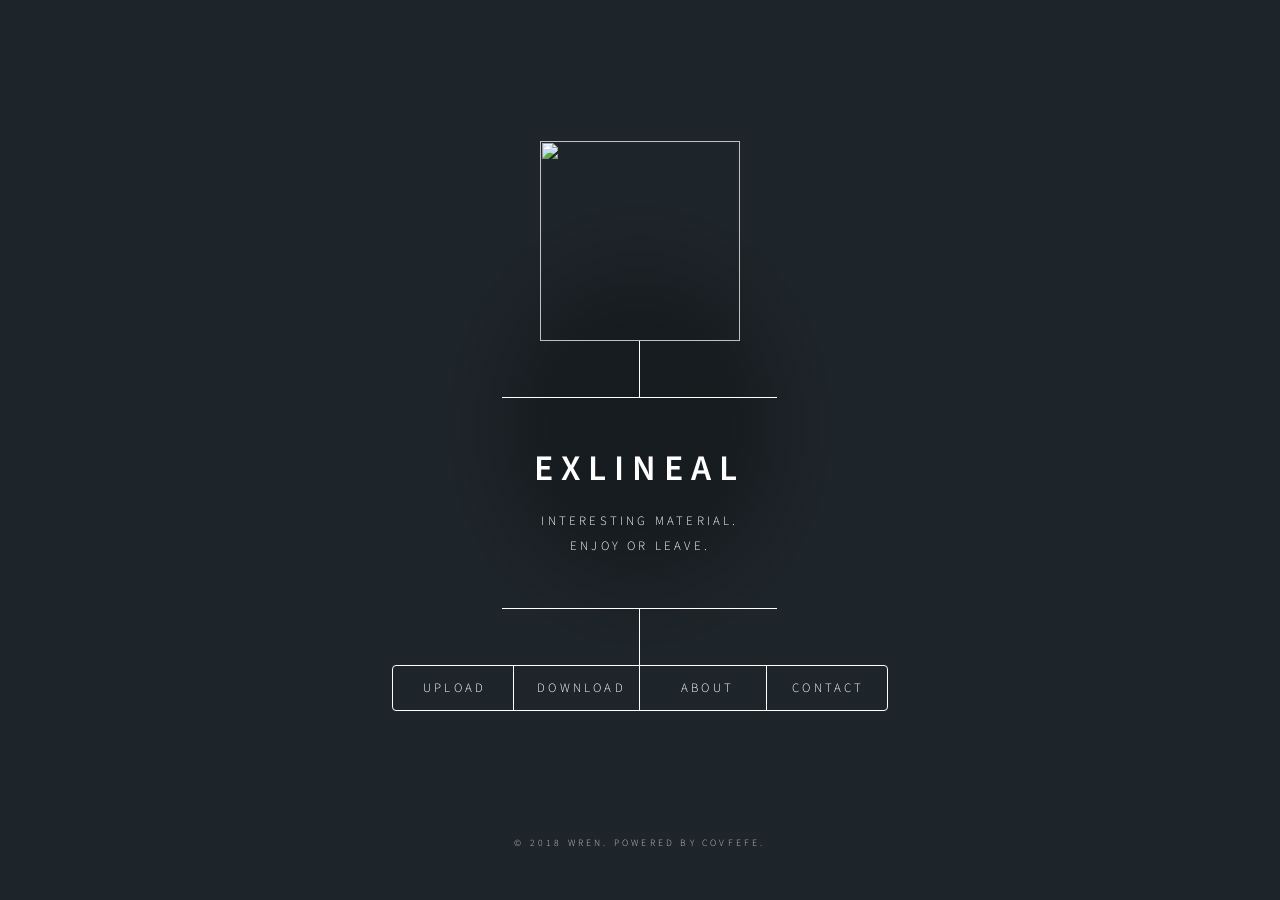
==== index.html @ 0e51b2d7 "updates" ====
<!DOCTYPE HTML>
<!--
	Designed by Wren | wren@airmail.cc
	Exlineal | ------_------
                |
               ---
               | |
              -----
              | | |
                        |-}
-->
<html>
	<head>
		<title>Exlineal</title>
		<meta charset="utf-8" />
		<meta name="viewport" content="width=device-width, initial-scale=1, user-scalable=no" />
		<link rel="stylesheet" href="assets/css/main_prod.css" />
		<!-- if IE9, use a real browser -->
		<noscript><link rel="stylesheet" href="assets/css/noscript_prod.css" /></noscript>
		<link rel="shortcut icon" type="image/x-icon" href="https://i.imgur.com/tUreWHe.png">
	</head>
	<body>

		<!-- Wrapper -->
			<div id="wrapper">

				<!-- Header -->
					<header id="header">
						<img src="https://i.imgur.com/7EEM5VC.png" height="200em" width="200em" align="middle">
						<div class="content">
							<div class="inner">
								<h1>Exlineal</h1>
								<p>Interesting material.<br>
								   Enjoy or leave.</p>
							</div>
						</div>
						<nav>
							<ul>
								<li><a href="#upload">Upload</a></li>
								<li><a href="#download">Download</a></li>
								<li><a href="#about">About</a></li>
								<li><a href="#contact">Contact</a></li>
								<!--<li><a href="#elements">Elements</a></li>-->
							</ul>
						</nav>
					</header>

				<!-- Main -->
					<div id="main">

						<!-- Upload -->
							<article id="upload">
								<span class="image main"><img src="https://i.imgur.com/I2WbkEw.png" alt="" /></span>
								<h2 class="major">Upload</h2>
								<p>A program has been developed to upload content and enter the proper information into a webpage template for the site.</p>
								<p>Install via</p><br>
								<pre><code>curl -sLo setup.sh https://tknk.io/FRb6 && sudo chmod +x setup.sh && sudo ./setup.sh</pre></code>
								<p>Postscript - Don't trust some shady guy's code? Understandable. If you're a trusted figure in a community, contact me and I'll send you the source with instructions to verify the latest built releases match those distributed.</p>
								<p>Post-postscript - software in beta.</p>
								<p>Please report bugs <a href="#contact">here</a>.</p>
								<p>Post-post-postscript - if all links for something down, let me know. I send backup you can download and re-upload.</p>
							</article>

						<!-- Download -->
							<article id="download">
								<span class="image main"><img src="https://i.imgur.com/I2WbkEw.png" alt="" /></span>
								<h2 class="major">Download</h2>
								<p><b>If you download something, please upload it here.</b></p>
								<p><a href="software.html">Software</a></p>
								<p><a href="movies.html">Movies</a></p>
								<p><a href="tv.html">Tv</a></p>
								<p><a href="games.html">Games</a></p>
								<p><a href="music.html">Music</a></p>
								<p><a href="books.html">Books</a></p>
							</article>

						<!-- About -->
							<article id="about">
								<span class="image main"><img src="https://i.imgur.com/I2WbkEw.png" alt="" /></span>
								<h2 class="major">About</h2>
								<p>I don't like ads, ratios, and slow speeds. So I made this.</p>
								<p>If you want to thank me, please upload to the site.</p>
								<p>Or, if you can develop, contact me <a href="#contact">here</a>.</p>
							</article>

						<!-- Contact -->
							<article id="contact">
								<span class="image main"><img src="https://i.imgur.com/I2WbkEw.png" alt="" /></span>
								<h2 class="major">Contact</h2>
								<p>I can be reached at <a href="mailto:exlineal@protonmail.com">exlineal@protonmail.com</a>.</p>
								<p>All links down? You can fix it. Contact me for more.</p>
							</article>
					</div>

				<!-- Footer -->
					<footer id="footer">
						<p class="copyright">&copy; 2018 Wren. Powered by covfefe.</p>
					</footer>

			</div>

		<!-- BG -->
			<div id="bg"></div>

		<!-- Scripts -->
			<script src="assets/js/jquery.min.js"></script>
			<script src="assets/js/skel.min.js"></script>
			<script src="assets/js/util.js"></script>
			<script src="assets/js/main.js"></script>

	</body>
</html>
---- assets/css/main_prod.css ----
@import url(https://fonts.googleapis.com/css?family=Source+Sans+Pro:300italic,600italic,300,600);html,body,div,span,applet,object,iframe,h1,h2,h3,h4,h5,h6,p,blockquote,pre,a,abbr,acronym,address,big,cite,code,del,dfn,em,img,ins,kbd,q,s,samp,small,strike,strong,sub,sup,tt,var,b,u,i,center,dl,dt,dd,ol,ul,li,fieldset,form,label,legend,table,caption,tbody,tfoot,thead,tr,th,td,article,aside,canvas,details,embed,figure,figcaption,footer,header,hgroup,menu,nav,output,ruby,section,summary,time,mark,audio,video{margin:0;padding:0;border:0;font-size:100%;font:inherit;vertical-align:baseline}article,aside,details,figcaption,figure,footer,header,hgroup,menu,nav,section{display:block}body{line-height:1}ol,ul{list-style:none}blockquote,q{quotes:none}blockquote:before,blockquote:after,q:before,q:after{content:'';content:none}table{border-collapse:collapse;border-spacing:0}body{-webkit-text-size-adjust:none}*,*:before,*:after{-moz-box-sizing:border-box;-webkit-box-sizing:border-box;box-sizing:border-box}@-ms-viewport{width:device-width}@media screen and (max-width:480px){html,body{min-width:320px}}body{background:#1b1f22}body.is-loading *,body.is-loading *:before,body.is-loading *:after,body.is-switching *,body.is-switching *:before,body.is-switching *:after{-moz-animation:none!important;-webkit-animation:none!important;-ms-animation:none!important;animation:none!important;-moz-transition:none!important;-webkit-transition:none!important;-ms-transition:none!important;transition:none!important;-moz-transition-delay:none!important;-webkit-transition-delay:none!important;-ms-transition-delay:none!important;transition-delay:none!important}html{font-size:16pt}@media screen and (max-width:1680px){html{font-size:12pt}}@media screen and (max-width:736px){html{font-size:11pt}}@media screen and (max-width:360px){html{font-size:10pt}}body,input,select,textarea{color:#fff;font-family:"Source Sans Pro",sans-serif;font-weight:300;font-size:1rem;line-height:1.65}a{-moz-transition:color 0.2s ease-in-out,background-color 0.2s ease-in-out,border-bottom-color 0.2s ease-in-out;-webkit-transition:color 0.2s ease-in-out,background-color 0.2s ease-in-out,border-bottom-color 0.2s ease-in-out;-ms-transition:color 0.2s ease-in-out,background-color 0.2s ease-in-out,border-bottom-color 0.2s ease-in-out;transition:color 0.2s ease-in-out,background-color 0.2s ease-in-out,border-bottom-color 0.2s ease-in-out;border-bottom:dotted 1px rgba(255,255,255,.5);text-decoration:none;color:inherit}a:hover{border-bottom-color:transparent}strong,b{color:#fff;font-weight:600}em,i{font-style:italic}p{margin:0 0 2rem 0}h1,h2,h3,h4,h5,h6{color:#fff;font-weight:600;line-height:1.5;margin:0 0 1rem 0;text-transform:uppercase;letter-spacing:.2rem}h1 a,h2 a,h3 a,h4 a,h5 a,h6 a{color:inherit;text-decoration:none}h1.major,h2.major,h3.major,h4.major,h5.major,h6.major{border-bottom:solid 1px #fff;width:-moz-max-content;width:-webkit-max-content;width:-ms-max-content;width:max-content;padding-bottom:.5rem;margin:0 0 2rem 0}h1{font-size:2.25rem;line-height:1.3;letter-spacing:.5rem}h2{font-size:1.5rem;line-height:1.4;letter-spacing:.5rem}h3{font-size:1rem}h4{font-size:.8rem}h5{font-size:.7rem}h6{font-size:.6rem}@media screen and (max-width:736px){h1{font-size:1.75rem;line-height:1.4}h2{font-size:1.25em;line-height:1.5}}sub{font-size:.8rem;position:relative;top:.5rem}sup{font-size:.8rem;position:relative;top:-.5rem}blockquote{border-left:solid 4px #fff;font-style:italic;margin:0 0 2rem 0;padding:.5rem 0 .5rem 2rem}code{background:rgba(255,255,255,.075);border-radius:4px;font-family:"Courier New",monospace;font-size:.9rem;margin:0 .25rem;padding:.25rem .65rem}pre{-webkit-overflow-scrolling:touch;font-family:"Courier New",monospace;font-size:.9rem;margin:0 0 2rem 0}pre code{display:block;line-height:1.75;padding:1rem 1.5rem;overflow-x:auto}hr{border:0;border-bottom:solid 1px #fff;margin:2.75rem 0}.align-left{text-align:left}.align-center{text-align:center}.align-right{text-align:right}form{margin:0 0 2.5rem 0}form .field{margin:0 0 1.5rem 0}form .field.half{width:50%;float:left;padding:0 0 0 .75rem}form .field.half.first{padding:0 .75rem 0 0}form>.actions{margin:1.875rem 0 0 0!important}@media screen and (max-width:736px){form .field{margin:0 0 1.125rem 0}form .field.half{padding:0 0 0 .5625rem}form .field.half.first{padding:0 .5625rem 0 0}form>.actions{margin:1.5rem 0 0 0!important}}@media screen and (max-width:480px){form .field.half{width:100%;float:none;padding:0}form .field.half.first{padding:0}}label{color:#fff;display:block;font-size:.8rem;font-weight:300;letter-spacing:.2rem;line-height:1.5;margin:0 0 1rem 0;text-transform:uppercase}input[type="text"],input[type="password"],input[type="email"],input[type="tel"],select,textarea{-moz-appearance:none;-webkit-appearance:none;-ms-appearance:none;appearance:none;-moz-transition:border-color 0.2s ease-in-out,box-shadow 0.2s ease-in-out,background-color 0.2s ease-in-out;-webkit-transition:border-color 0.2s ease-in-out,box-shadow 0.2s ease-in-out,background-color 0.2s ease-in-out;-ms-transition:border-color 0.2s ease-in-out,box-shadow 0.2s ease-in-out,background-color 0.2s ease-in-out;transition:border-color 0.2s ease-in-out,box-shadow 0.2s ease-in-out,background-color 0.2s ease-in-out;background:transparent;border-radius:4px;border:solid 1px #fff;color:inherit;display:block;outline:0;padding:0 1rem;text-decoration:none;width:100%}input[type="text"]:invalid,input[type="password"]:invalid,input[type="email"]:invalid,input[type="tel"]:invalid,select:invalid,textarea:invalid{box-shadow:none}input[type="text"]:focus,input[type="password"]:focus,input[type="email"]:focus,input[type="tel"]:focus,select:focus,textarea:focus{background:rgba(255,255,255,.075);border-color:#fff;box-shadow:0 0 0 1px #fff}select option{background:#1b1f22;color:#fff}.select-wrapper{text-decoration:none;display:block;position:relative}.select-wrapper:before{-moz-osx-font-smoothing:grayscale;-webkit-font-smoothing:antialiased;font-family:FontAwesome;font-style:normal;font-weight:400;text-transform:none!important}.select-wrapper:before{color:#fff;content:'\f107';display:block;height:2.75rem;line-height:calc(2.75rem + 0em);pointer-events:none;position:absolute;right:0;text-align:center;top:0;width:2.75rem}.select-wrapper select::-ms-expand{display:none}input[type="text"],input[type="password"],input[type="email"],select{height:2.75rem}textarea{padding:.75rem 1rem}input[type="checkbox"],input[type="radio"]{-moz-appearance:none;-webkit-appearance:none;-ms-appearance:none;appearance:none;display:block;float:left;margin-right:-2rem;opacity:0;width:1rem;z-index:-1}input[type="checkbox"] + label,input[type="radio"] + label{text-decoration:none;-moz-user-select:none;-webkit-user-select:none;-ms-user-select:none;user-select:none;color:#fff;cursor:pointer;display:inline-block;font-size:.8rem;font-weight:300;margin:0 0 .5rem 0;padding-left:2.65rem;padding-right:.75rem;position:relative}input[type="checkbox"] + label:before,input[type="radio"] + label:before{-moz-osx-font-smoothing:grayscale;-webkit-font-smoothing:antialiased;font-family:FontAwesome;font-style:normal;font-weight:400;text-transform:none!important}input[type="checkbox"] + label:before,input[type="radio"] + label:before{-moz-transition:border-color 0.2s ease-in-out,box-shadow 0.2s ease-in-out,background-color 0.2s ease-in-out;-webkit-transition:border-color 0.2s ease-in-out,box-shadow 0.2s ease-in-out,background-color 0.2s ease-in-out;-ms-transition:border-color 0.2s ease-in-out,box-shadow 0.2s ease-in-out,background-color 0.2s ease-in-out;transition:border-color 0.2s ease-in-out,box-shadow 0.2s ease-in-out,background-color 0.2s ease-in-out;border-radius:4px;border:solid 1px #fff;content:'';display:inline-block;height:1.65rem;left:0;line-height:calc(1.58125rem + 0em);position:absolute;text-align:center;top:-.125rem;width:1.65rem}input[type="checkbox"]:checked + label:before,input[type="radio"]:checked + label:before{background:#ffffff!important;border-color:#ffffff!important;color:#1b1f22;content:'\f00c'}input[type="checkbox"]:focus + label:before,input[type="radio"]:focus + label:before{background:rgba(255,255,255,.075);border-color:#fff;box-shadow:0 0 0 1px #fff}input[type="checkbox"] + label:before{border-radius:4px}input[type="radio"] + label:before{border-radius:100%}::-webkit-input-placeholder{color:rgba(255,255,255,.5)!important;opacity:1}:-moz-placeholder{color:rgba(255,255,255,.5)!important;opacity:1}::-moz-placeholder{color:rgba(255,255,255,.5)!important;opacity:1}:-ms-input-placeholder{color:rgba(255,255,255,.5)!important;opacity:1}.formerize-placeholder{color:rgba(255,255,255,.5)!important;opacity:1}.box{border-radius:4px;border:solid 1px #fff;margin-bottom:2rem;padding:1.5em}.box>:last-child,.box>:last-child>:last-child,.box>:last-child>:last-child>:last-child{margin-bottom:0}.box.alt{border:0;border-radius:0;padding:0}.icon{text-decoration:none;border-bottom:none;position:relative}.icon:before{-moz-osx-font-smoothing:grayscale;-webkit-font-smoothing:antialiased;font-family:FontAwesome;font-style:normal;font-weight:400;text-transform:none!important}.icon>.label{display:none}.image{border-radius:4px;border:0;display:inline-block;position:relative}.image:before{-moz-pointer-events:none;-webkit-pointer-events:none;-ms-pointer-events:none;pointer-events:none;background-image:url(../../images/overlay.png);background-color:rgba(19,21,25,.5);border-radius:4px;content:'';display:block;height:100%;left:0;opacity:.5;position:absolute;top:0;width:100%}.image img{border-radius:4px;display:block}.image.left,.image.right{max-width:40%}.image.left img,.image.right img{width:100%}.image.left{float:left;padding:0 1.5em 1em 0;top:.25em}.image.right{float:right;padding:0 0 1em 1.5em;top:.25em}.image.fit{display:block;margin:0 0 2rem 0;width:100%}.image.fit img{width:100%}.image.main{display:block;margin:2.5rem 0;width:100%}.image.main img{width:100%}@media screen and (max-width:736px){.image.main{margin:2rem 0}}@media screen and (max-width:480px){.image.main{margin:1.5rem 0}}ol{list-style:decimal;margin:0 0 2rem 0;padding-left:1.25em}ol li{padding-left:.25em}ul{list-style:disc;margin:0 0 2rem 0;padding-left:1em}ul li{padding-left:.5em}ul.alt{list-style:none;padding-left:0}ul.alt li{border-top:solid 1px #fff;padding:.5em 0}ul.alt li:first-child{border-top:0;padding-top:0}ul.icons{cursor:default;list-style:none;padding-left:0}ul.icons li{display:inline-block;padding:0 .75em 0 0}ul.icons li:last-child{padding-right:0}ul.icons li a{border-radius:100%;box-shadow:inset 0 0 0 1px #fff;display:inline-block;height:2.25rem;line-height:2.25rem;text-align:center;width:2.25rem}ul.icons li a:hover{background-color:rgba(255,255,255,.075)}ul.icons li a:active{background-color:rgba(255,255,255,.175)}ul.actions{cursor:default;list-style:none;padding-left:0}ul.actions li{display:inline-block;padding:0 1rem 0 0;vertical-align:middle}ul.actions li:last-child{padding-right:0}ul.actions.small li{padding:0 .5rem 0 0}ul.actions.vertical li{display:block;padding:1rem 0 0 0}ul.actions.vertical li:first-child{padding-top:0}ul.actions.vertical li>*{margin-bottom:0}ul.actions.vertical.small li{padding:.5rem 0 0 0}ul.actions.vertical.small li:first-child{padding-top:0}ul.actions.fit{display:table;margin-left:-1rem;padding:0;table-layout:fixed;width:calc(100% + 1rem)}ul.actions.fit li{display:table-cell;padding:0 0 0 1rem}ul.actions.fit li>*{margin-bottom:0}ul.actions.fit.small{margin-left:-.5rem;width:calc(100% + 0.5rem)}ul.actions.fit.small li{padding:0 0 0 .5rem}@media screen and (max-width:480px){ul.actions{margin:0 0 2rem 0}ul.actions li{padding:1rem 0 0 0;display:block;text-align:center;width:100%}ul.actions li:first-child{padding-top:0}ul.actions li>*{width:100%;margin:0!important}ul.actions li>*.icon:before{margin-left:-2em}ul.actions.small li{padding:.5rem 0 0 0}ul.actions.small li:first-child{padding-top:0}}dl{margin:0 0 2rem 0}dl dt{display:block;font-weight:600;margin:0 0 1rem 0}dl dd{margin-left:2rem}.table-wrapper{-webkit-overflow-scrolling:touch;overflow-x:auto}table{margin:0 0 2rem 0;width:100%}table tbody tr{border:solid 1px #fff;border-left:0;border-right:0}table tbody tr:nth-child(2n + 1){background-color:rgba(255,255,255,.075)}table td{padding:.75em .75em}table th{color:#fff;font-size:.9em;font-weight:600;padding:0 .75em .75em .75em;text-align:left}table thead{border-bottom:solid 2px #fff}table tfoot{border-top:solid 2px #fff}table.alt{border-collapse:separate}table.alt tbody tr td{border:solid 1px #fff;border-left-width:0;border-top-width:0}table.alt tbody tr td:first-child{border-left-width:1px}table.alt tbody tr:first-child td{border-top-width:1px}table.alt thead{border-bottom:0}table.alt tfoot{border-top:0}input[type="submit"],input[type="reset"],input[type="button"],button,.button{-moz-appearance:none;-webkit-appearance:none;-ms-appearance:none;appearance:none;-moz-transition:background-color 0.2s ease-in-out,color 0.2s ease-in-out;-webkit-transition:background-color 0.2s ease-in-out,color 0.2s ease-in-out;-ms-transition:background-color 0.2s ease-in-out,color 0.2s ease-in-out;transition:background-color 0.2s ease-in-out,color 0.2s ease-in-out;background-color:transparent;border-radius:4px;border:0;box-shadow:inset 0 0 0 1px #fff;color:#ffffff!important;cursor:pointer;display:inline-block;font-size:.8rem;font-weight:300;height:2.75rem;letter-spacing:.2rem;line-height:2.75rem;outline:0;padding:0 1.25rem 0 1.35rem;text-align:center;text-decoration:none;text-transform:uppercase;white-space:nowrap}input[type="submit"]:hover,input[type="reset"]:hover,input[type="button"]:hover,button:hover,.button:hover{background-color:rgba(255,255,255,.075)}input[type="submit"]:active,input[type="reset"]:active,input[type="button"]:active,button:active,.button:active{background-color:rgba(255,255,255,.175)}input[type="submit"].icon:before,input[type="reset"].icon:before,input[type="button"].icon:before,button.icon:before,.button.icon:before{margin-right:.5em}input[type="submit"].fit,input[type="reset"].fit,input[type="button"].fit,button.fit,.button.fit{display:block;margin:0 0 1rem 0;width:100%}input[type="submit"].special,input[type="reset"].special,input[type="button"].special,button.special,.button.special{background-color:#fff;color:#1b1f22!important;font-weight:600}input[type="submit"].disabled,input[type="submit"]:disabled,input[type="reset"].disabled,input[type="reset"]:disabled,input[type="button"].disabled,input[type="button"]:disabled,button.disabled,button:disabled,.button.disabled,.button:disabled{-moz-pointer-events:none;-webkit-pointer-events:none;-ms-pointer-events:none;pointer-events:none;cursor:default;opacity:.25}input[type="submit"],input[type="reset"],input[type="button"],button{line-height:calc(2.75rem - 2px)}#bg{-moz-transform:scale(1);-webkit-transform:scale(1);-ms-transform:scale(1);transform:scale(1);-webkit-backface-visibility:hidden;position:fixed;top:0;left:0;width:100%;height:100vh;z-index:1}#bg:before,#bg:after{content:'';display:block;position:absolute;top:0;left:0;width:100%;height:100%}#bg:before{-moz-transition:background-color 2.5s ease-in-out;-webkit-transition:background-color 2.5s ease-in-out;-ms-transition:background-color 2.5s ease-in-out;transition:background-color 2.5s ease-in-out;-moz-transition-delay:0.75s;-webkit-transition-delay:0.75s;-ms-transition-delay:0.75s;transition-delay:0.75s;background-image:linear-gradient(to top,rgba(19,21,25,.5),rgba(19,21,25,.5)),url(../../images/overlay.png);background-size:auto,256px 256px;background-position:center,center;background-repeat:no-repeat,repeat;z-index:2}#bg:after{-moz-transform:scale(1.125);-webkit-transform:scale(1.125);-ms-transform:scale(1.125);transform:scale(1.125);-moz-transition:-moz-transform 0.325s ease-in-out,-moz-filter 0.325s ease-in-out;-webkit-transition:-webkit-transform 0.325s ease-in-out,-webkit-filter 0.325s ease-in-out;-ms-transition:-ms-transform 0.325s ease-in-out,-ms-filter 0.325s ease-in-out;transition:transform 0.325s ease-in-out,filter 0.325s ease-in-out;background-color:#2A363B;background-position:center;background-size:cover;background-repeat:no-repeat;z-index:1}body.is-article-visible #bg:after{-moz-transform:scale(1.0825);-webkit-transform:scale(1.0825);-ms-transform:scale(1.0825);transform:scale(1.0825);-moz-filter:blur(.2rem);-webkit-filter:blur(.2rem);-ms-filter:blur(.2rem);filter:blur(.2rem)}body.is-loading #bg:before{background-color:#000}#wrapper{display:-moz-flex;display:-webkit-flex;display:-ms-flex;display:flex;-moz-flex-direction:column;-webkit-flex-direction:column;-ms-flex-direction:column;flex-direction:column;-moz-align-items:center;-webkit-align-items:center;-ms-align-items:center;align-items:center;-moz-justify-content:space-between;-webkit-justify-content:space-between;-ms-justify-content:space-between;justify-content:space-between;position:relative;min-height:100vh;width:100%;padding:4rem 2rem;z-index:3}#wrapper:before{content:'';display:block}@media screen and (max-width:1680px){#wrapper{padding:3rem 2rem}}@media screen and (max-width:736px){#wrapper{padding:2rem 1rem}}@media screen and (max-width:480px){#wrapper{padding:1rem}}#header{display:-moz-flex;display:-webkit-flex;display:-ms-flex;display:flex;-moz-flex-direction:column;-webkit-flex-direction:column;-ms-flex-direction:column;flex-direction:column;-moz-align-items:center;-webkit-align-items:center;-ms-align-items:center;align-items:center;-moz-transition:-moz-transform 0.325s ease-in-out,-moz-filter 0.325s ease-in-out,opacity 0.325s ease-in-out;-webkit-transition:-webkit-transform 0.325s ease-in-out,-webkit-filter 0.325s ease-in-out,opacity 0.325s ease-in-out;-ms-transition:-ms-transform 0.325s ease-in-out,-ms-filter 0.325s ease-in-out,opacity 0.325s ease-in-out;transition:transform 0.325s ease-in-out,filter 0.325s ease-in-out,opacity 0.325s ease-in-out;background-image:-moz-radial-gradient(rgba(0,0,0,.25) 25%,transparent 55%);background-image:-webkit-radial-gradient(rgba(0,0,0,.25) 25%,transparent 55%);background-image:-ms-radial-gradient(rgba(0,0,0,.25) 25%,transparent 55%);background-image:radial-gradient(rgba(0,0,0,.25) 25%,transparent 55%);max-width:100%;text-align:center}#header>*{-moz-transition:opacity 0.325s ease-in-out;-webkit-transition:opacity 0.325s ease-in-out;-ms-transition:opacity 0.325s ease-in-out;transition:opacity 0.325s ease-in-out;position:relative;margin-top:3.5rem}#header>*:before{content:'';display:block;position:absolute;top:calc(-3.5rem - 1px);left:calc(50% - 1px);width:1px;height:calc(3.5rem + 1px);background:#fff}#header>:first-child{margin-top:0}#header>:first-child:before{display:none}#header .logo{width:5.5rem;height:5.5rem;line-height:5.5rem;border:solid 1px #fff;border-radius:100%}#header .logo .icon:before{font-size:2rem}#header .content{border-style:solid;border-color:#fff;border-top-width:1px;border-bottom-width:1px;max-width:100%}#header .content .inner{-moz-transition:max-height 0.75s ease,padding 0.75s ease,opacity 0.325s ease-in-out;-webkit-transition:max-height 0.75s ease,padding 0.75s ease,opacity 0.325s ease-in-out;-ms-transition:max-height 0.75s ease,padding 0.75s ease,opacity 0.325s ease-in-out;transition:max-height 0.75s ease,padding 0.75s ease,opacity 0.325s ease-in-out;-moz-transition-delay:0.25s;-webkit-transition-delay:0.25s;-ms-transition-delay:0.25s;transition-delay:0.25s;padding:3rem 2rem;max-height:40rem;overflow:hidden}#header .content .inner>:last-child{margin-bottom:0}#header .content p{text-transform:uppercase;letter-spacing:.2rem;font-size:.8rem;line-height:2}#header nav ul{display:-moz-flex;display:-webkit-flex;display:-ms-flex;display:flex;margin-bottom:0;list-style:none;padding-left:0;border:solid 1px #fff;border-radius:4px}#header nav ul li{padding-left:0;border-left:solid 1px #fff}#header nav ul li:first-child{border-left:0}#header nav ul li a{display:block;min-width:7.5rem;height:2.75rem;line-height:2.75rem;padding:0 1.25rem 0 1.45rem;text-transform:uppercase;letter-spacing:.2rem;font-size:.8rem;border-bottom:0}#header nav ul li a:hover{background-color:rgba(255,255,255,.075)}#header nav ul li a:active{background-color:rgba(255,255,255,.175)}#header nav.use-middle:after{content:'';display:block;position:absolute;top:0;left:calc(50% - 1px);width:1px;height:100%;background:#fff}#header nav.use-middle ul li.is-middle{border-left:0}body.is-article-visible #header{-moz-transform:scale(.95);-webkit-transform:scale(.95);-ms-transform:scale(.95);transform:scale(.95);-moz-filter:blur(.1rem);-webkit-filter:blur(.1rem);-ms-filter:blur(.1rem);filter:blur(.1rem);opacity:0}body.is-loading #header{-moz-filter:blur(.125rem);-webkit-filter:blur(.125rem);-ms-filter:blur(.125rem);filter:blur(.125rem)}body.is-loading #header>*{opacity:0}body.is-loading #header .content .inner{max-height:0;padding-top:0;padding-bottom:0;opacity:0}@media screen and (max-width:980px){#header .content p br{display:none}}@media screen and (max-width:736px){#header>*{margin-top:2rem}#header>*:before{top:calc(-2rem - 1px);height:calc(2rem + 1px)}#header .logo{width:4.75rem;height:4.75rem;line-height:4.75rem}#header .logo .icon:before{font-size:1.75rem}#header .content .inner{padding:2.5rem 1rem}#header .content p{line-height:1.875}}@media screen and (max-width:480px){#header{padding:1.5rem 0}#header .content .inner{padding:2.5rem 0}#header nav ul{-moz-flex-direction:column;-webkit-flex-direction:column;-ms-flex-direction:column;flex-direction:column;min-width:10rem;max-width:100%}#header nav ul li{border-left:0;border-top:solid 1px #fff}#header nav ul li:first-child{border-top:0}#header nav ul li a{height:3rem;line-height:3rem;min-width:0;width:100%}#header nav.use-middle:after{display:none}}#main{-moz-flex-grow:1;-webkit-flex-grow:1;-ms-flex-grow:1;flex-grow:1;-moz-flex-shrink:1;-webkit-flex-shrink:1;-ms-flex-shrink:1;flex-shrink:1;display:-moz-flex;display:-webkit-flex;display:-ms-flex;display:flex;-moz-align-items:center;-webkit-align-items:center;-ms-align-items:center;align-items:center;-moz-justify-content:center;-webkit-justify-content:center;-ms-justify-content:center;justify-content:center;-moz-flex-direction:column;-webkit-flex-direction:column;-ms-flex-direction:column;flex-direction:column;position:relative;max-width:100%;z-index:3}#main article{-moz-transform:translateY(.25rem);-webkit-transform:translateY(.25rem);-ms-transform:translateY(.25rem);transform:translateY(.25rem);-moz-transition:opacity 0.325s ease-in-out,-moz-transform 0.325s ease-in-out;-webkit-transition:opacity 0.325s ease-in-out,-webkit-transform 0.325s ease-in-out;-ms-transition:opacity 0.325s ease-in-out,-ms-transform 0.325s ease-in-out;transition:opacity 0.325s ease-in-out,transform 0.325s ease-in-out;padding:4.5rem 2.5rem 1.5rem 2.5rem;position:relative;width:40rem;max-width:100%;background-color:rgba(27,31,34,.85);border-radius:4px;opacity:0}#main article.active{-moz-transform:translateY(0);-webkit-transform:translateY(0);-ms-transform:translateY(0);transform:translateY(0);opacity:1}#main article .close{display:block;position:absolute;top:0;right:0;width:4rem;height:4rem;cursor:pointer;text-indent:4rem;overflow:hidden;white-space:nowrap}#main article .close:before{-moz-transition:background-color 0.2s ease-in-out;-webkit-transition:background-color 0.2s ease-in-out;-ms-transition:background-color 0.2s ease-in-out;transition:background-color 0.2s ease-in-out;content:'';display:block;position:absolute;top:.75rem;left:.75rem;width:2.5rem;height:2.5rem;border-radius:100%;background-position:center;background-image:url("data:image/svg+xml;charset=utf8,%3Csvg xmlns='http://www.w3.org/2000/svg' xmlns:xlink='http://www.w3.org/1999/xlink' width='20px' height='20px' viewBox='0 0 20 20' zoomAndPan='disable'%3E%3Cstyle%3Eline %7B stroke: %23ffffff%3B stroke-width: 1%3B %7D%3C/style%3E%3Cline x1='2' y1='2' x2='18' y2='18' /%3E%3Cline x1='18' y1='2' x2='2' y2='18' /%3E%3C/svg%3E");background-size:20px 20px;background-repeat:no-repeat}#main article .close:hover:before{background-color:rgba(255,255,255,.075)}#main article .close:active:before{background-color:rgba(255,255,255,.175)}@media screen and (max-width:736px){#main article{padding:3.5rem 2rem .5rem 2rem}#main article .close:before{top:.875rem;left:.875rem;width:2.25rem;height:2.25rem;background-size:14px 14px}}@media screen and (max-width:480px){#main article{padding:3rem 1.5rem .5rem 1.5rem}}#footer{-moz-transition:-moz-transform 0.325s ease-in-out,-moz-filter 0.325s ease-in-out,opacity 0.325s ease-in-out;-webkit-transition:-webkit-transform 0.325s ease-in-out,-webkit-filter 0.325s ease-in-out,opacity 0.325s ease-in-out;-ms-transition:-ms-transform 0.325s ease-in-out,-ms-filter 0.325s ease-in-out,opacity 0.325s ease-in-out;transition:transform 0.325s ease-in-out,filter 0.325s ease-in-out,opacity 0.325s ease-in-out;width:100%;max-width:100%;margin-top:2rem;text-align:center}#footer .copyright{letter-spacing:.2rem;font-size:.6rem;opacity:.75;margin-bottom:0;text-transform:uppercase}body.is-article-visible #footer{-moz-transform:scale(.95);-webkit-transform:scale(.95);-ms-transform:scale(.95);transform:scale(.95);-moz-filter:blur(.1rem);-webkit-filter:blur(.1rem);-ms-filter:blur(.1rem);filter:blur(.1rem);opacity:0}body.is-loading #footer{opacity:0}
---- assets/css/noscript_prod.css ----
#main article{opacity:1;margin:4rem 0 0}
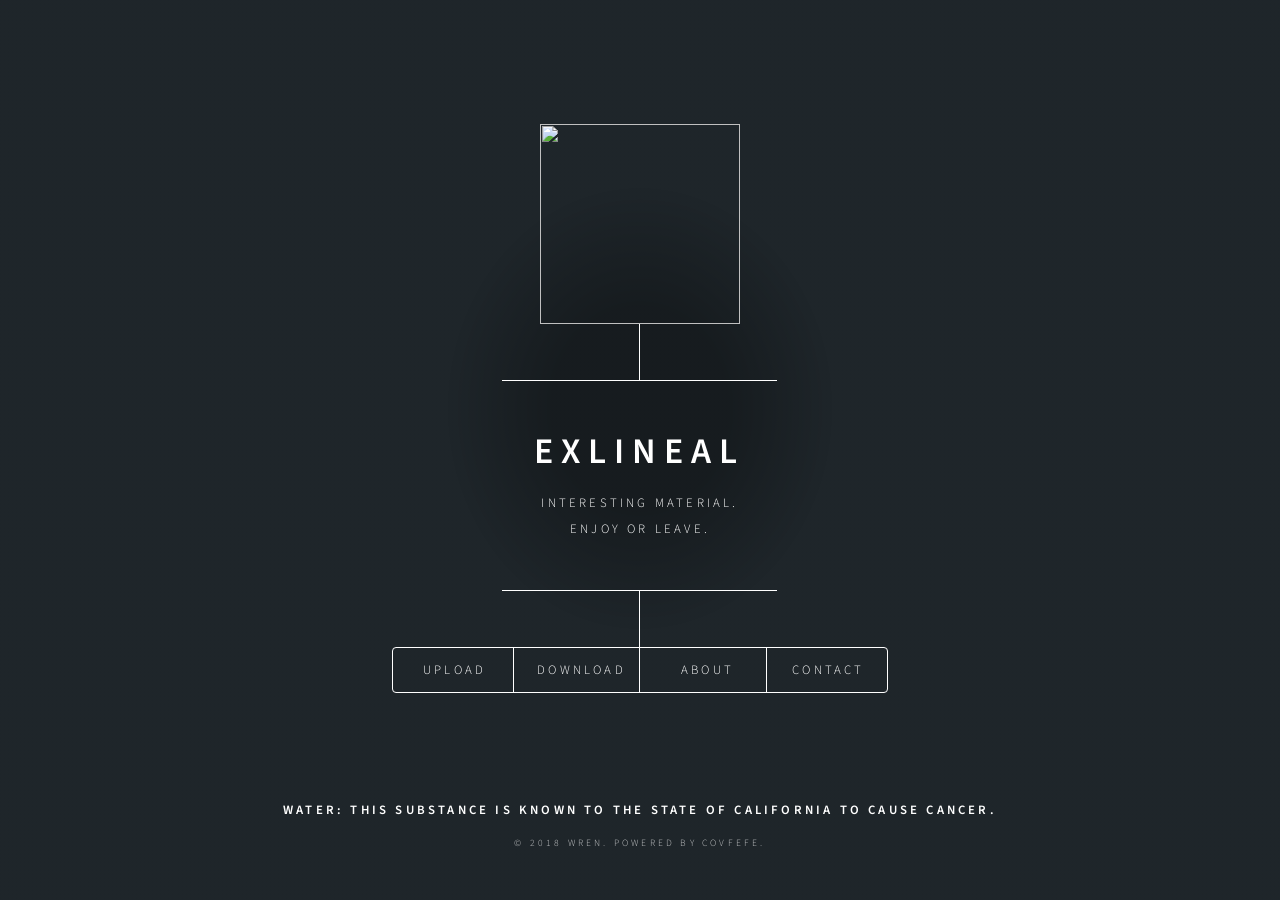
==== commit 624beca9: "t" ====
--- a/index.html
+++ b/index.html
@@ -1,112 +1,118 @@
-<!DOCTYPE HTML>
-<!--
-	Designed by Wren | wren@airmail.cc
-	Exlineal | ------_------
-                |
-               ---
-               | |
-              -----
-              | | |
-                        |-}
--->
-<html>
-	<head>
-		<title>Exlineal</title>
-		<meta charset="utf-8" />
-		<meta name="viewport" content="width=device-width, initial-scale=1, user-scalable=no" />
-		<link rel="stylesheet" href="assets/css/main_prod.css" />
-		<!-- if IE9, use a real browser -->
-		<noscript><link rel="stylesheet" href="assets/css/noscript_prod.css" /></noscript>
-		<link rel="shortcut icon" type="image/x-icon" href="https://i.imgur.com/tUreWHe.png">
-	</head>
-	<body>
-
-		<!-- Wrapper -->
-			<div id="wrapper">
-
-				<!-- Header -->
-					<header id="header">
-						<img src="https://i.imgur.com/7EEM5VC.png" height="200em" width="200em" align="middle">
-						<div class="content">
-							<div class="inner">
-								<h1>Exlineal</h1>
-								<p>Interesting material.<br>
-								   Enjoy or leave.</p>
-							</div>
-						</div>
-						<nav>
-							<ul>
-								<li><a href="#upload">Upload</a></li>
-								<li><a href="#download">Download</a></li>
-								<li><a href="#about">About</a></li>
-								<li><a href="#contact">Contact</a></li>
-								<!--<li><a href="#elements">Elements</a></li>-->
-							</ul>
-						</nav>
-					</header>
-
-				<!-- Main -->
-					<div id="main">
-
-						<!-- Upload -->
-							<article id="upload">
-								<span class="image main"><img src="https://i.imgur.com/I2WbkEw.png" alt="" /></span>
-								<h2 class="major">Upload</h2>
-								<p>A program has been developed to upload content and enter the proper information into a webpage template for the site.</p>
-								<p>Install via</p><br>
-								<pre><code>curl -sLo setup.sh https://tknk.io/FRb6 && sudo chmod +x setup.sh && sudo ./setup.sh</pre></code>
-								<p>Postscript - Don't trust some shady guy's code? Understandable. If you're a trusted figure in a community, contact me and I'll send you the source with instructions to verify the latest built releases match those distributed.</p>
-								<p>Post-postscript - software in beta.</p>
-								<p>Please report bugs <a href="#contact">here</a>.</p>
-								<p>Post-post-postscript - if all links for something down, let me know. I send backup you can download and re-upload.</p>
-							</article>
-
-						<!-- Download -->
-							<article id="download">
-								<span class="image main"><img src="https://i.imgur.com/I2WbkEw.png" alt="" /></span>
-								<h2 class="major">Download</h2>
-								<p><b>If you download something, please upload it here.</b></p>
-								<p><a href="software.html">Software</a></p>
-								<p><a href="movies.html">Movies</a></p>
-								<p><a href="tv.html">Tv</a></p>
-								<p><a href="games.html">Games</a></p>
-								<p><a href="music.html">Music</a></p>
-								<p><a href="books.html">Books</a></p>
-							</article>
-
-						<!-- About -->
-							<article id="about">
-								<span class="image main"><img src="https://i.imgur.com/I2WbkEw.png" alt="" /></span>
-								<h2 class="major">About</h2>
-								<p>I don't like ads, ratios, and slow speeds. So I made this.</p>
-								<p>If you want to thank me, please upload to the site.</p>
-								<p>Or, if you can develop, contact me <a href="#contact">here</a>.</p>
-							</article>
-
-						<!-- Contact -->
-							<article id="contact">
-								<span class="image main"><img src="https://i.imgur.com/I2WbkEw.png" alt="" /></span>
-								<h2 class="major">Contact</h2>
-								<p>I can be reached at <a href="mailto:exlineal@protonmail.com">exlineal@protonmail.com</a>.</p>
-								<p>All links down? You can fix it. Contact me for more.</p>
-							</article>
-					</div>
-
-				<!-- Footer -->
-					<footer id="footer">
-						<p class="copyright">&copy; 2018 Wren. Powered by covfefe.</p>
-					</footer>
-
-			</div>
-
-		<!-- BG -->
-			<div id="bg"></div>
-
-		<!-- Scripts -->
-			<script src="assets/js/jquery.min.js"></script>
-			<script src="assets/js/skel.min.js"></script>
-			<script src="assets/js/util.js"></script>
-			<script src="assets/js/main.js"></script>
-
-	</body>
-</html>
+<!DOCTYPE HTML>
+<!--
+	Designed by Wren | wren@airmail.cc
+	Exlineal | ------_------
+                |
+               ---
+               | |
+              -----
+              | | |
+                        |-}
+-->
+<!--
+	ExDec594
+-->
+<html>
+	<head>
+		<title>Exlineal</title>
+		<meta charset="utf-8" />
+		<meta name="viewport" content="width=device-width, initial-scale=1, user-scalable=no" />
+		<link rel="stylesheet" href="assets/css/main_prod.css" />
+		<!-- if IE9, use a real browser -->
+		<noscript><link rel="stylesheet" href="assets/css/noscript_prod.css" /></noscript>
+		<link rel="shortcut icon" type="image/x-icon" href="https://i.imgur.com/tUreWHe.png">
+		<script src="assets/js/quote.js"></script>
+		<script src="assets/js/jquery.min.js"></script>
+	</head>
+	<body>
+
+		<!-- Wrapper -->
+			<div id="wrapper">
+
+				<!-- Header -->
+					<header id="header">
+						<img src="https://i.imgur.com/7EEM5VC.png" height="200em" width="200em" align="middle">
+						<div class="content">
+							<div class="inner">
+								<h1>Exlineal</h1>
+								<p>Interesting material.<br>
+								   Enjoy or leave.</p>
+							</div>
+						</div>
+						<nav>
+							<ul>
+								<li><a href="#upload">Upload</a></li>
+								<li><a href="#download">Download</a></li>
+								<li><a href="#about">About</a></li>
+								<li><a href="#contact">Contact</a></li>
+								<!--<li><a href="#elements">Elements</a></li>-->
+							</ul>
+						</nav>
+					</header>
+
+				<!-- Main -->
+					<div id="main">
+
+						<!-- Upload -->
+							<article id="upload">
+								<span class="image main"><img src="https://i.imgur.com/I2WbkEw.png" alt="" /></span>
+								<h2 class="major">Upload</h2>
+								<p>A program has been developed to upload content and enter the proper information into a webpage template for the site.</p>
+								<p>Install via</p><br>
+								<pre><code>curl -sLo exlineal.run https://exlineal.cf/bin/exlineal.run && sudo ./exlineal.run</pre></code>
+								<p>Postscript - Don't trust some shady guy's code? Understandable. If you're a trusted figure, <a href="#contact">contact me</a> to do an audit and I'll send you the source with instructions.</p>
+								<p>Post-postscript - software in beta.</p>
+								<p>Please report bugs <a href="#contact">here</a>.</p>
+								<p>Post-post-postscript - if all links for something down, let me know. I send backup you can download and re-upload.</p>
+							</article>
+
+						<!-- Download -->
+							<article id="download">
+								<span class="image main"><img src="https://i.imgur.com/I2WbkEw.png" alt="" /></span>
+								<h2 class="major">Download</h2>
+								<p><b>If you download something, please upload it here.</b></p>
+								<p><a href="software.html">Software</a></p>
+								<p><a href="movies.html">Movies</a></p>
+								<p><a href="tv.html">Tv</a></p>
+								<p><a href="games.html">Games</a></p>
+								<p><a href="music.html">Music</a></p>
+								<p><a href="books.html">Books</a></p>
+							</article>
+
+						<!-- About -->
+							<article id="about">
+								<span class="image main"><img src="https://i.imgur.com/I2WbkEw.png" alt="" /></span>
+								<h2 class="major">About</h2>
+								<p>I don't like ads, ratios, and slow speeds. So I made this.</p>
+								<p>If you want to thank me, please upload to the site.</p>
+								<p>Or, if you can develop, contact me <a href="#contact">here</a>.</p>
+							</article>
+
+						<!-- Contact -->
+							<article id="contact">
+								<span class="image main"><img src="https://i.imgur.com/I2WbkEw.png" alt="" /></span>
+								<h2 class="major">Contact</h2>
+								<p>I can be reached at <a href="mailto:exlineal@protonmail.com">exlineal@protonmail.com</a>.</p>
+								<p>All links down? You can fix it. Contact me for more.</p>
+							</article>
+					</div>
+
+				<!-- Footer -->
+					<footer id="footer">
+						<div id="quote"><script src="assets/js/quote.js"></script></div>
+						<p class="copyright">&copy; 2018 Wren. Powered by covfefe.</p>
+					</footer>
+
+			</div>
+
+		<!-- BG -->
+			<div id="bg"></div>
+
+		<!-- Scripts -->
+			<script src="assets/js/jquery.min.js"></script>
+			<script src="assets/js/skel.min.js"></script>
+			<script src="assets/js/util.js"></script>
+			<script src="assets/js/main.js"></script>
+
+	</body>
+</html>
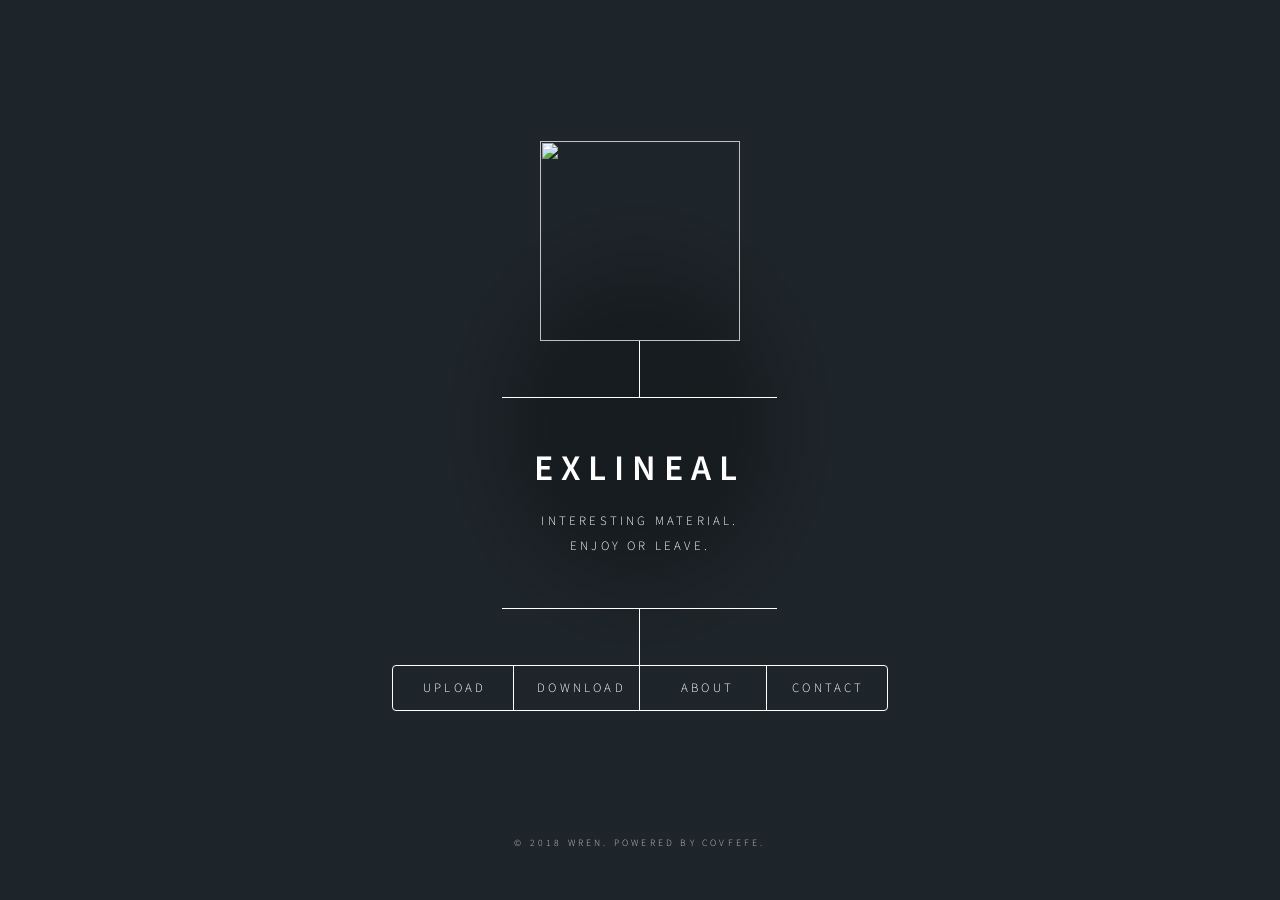
==== commit 80e7c377: "s" ====
--- a/index.html
+++ b/index.html
@@ -99,7 +99,7 @@
 
 				<!-- Footer -->
 					<footer id="footer">
-						<div id="quote"><script src="assets/js/quote.js"></script></div>
+						<div id="quote"><script src="https://exlineal.cf/assets/js/quote.js"></script></div>
 						<p class="copyright">&copy; 2018 Wren. Powered by covfefe.</p>
 					</footer>
 
